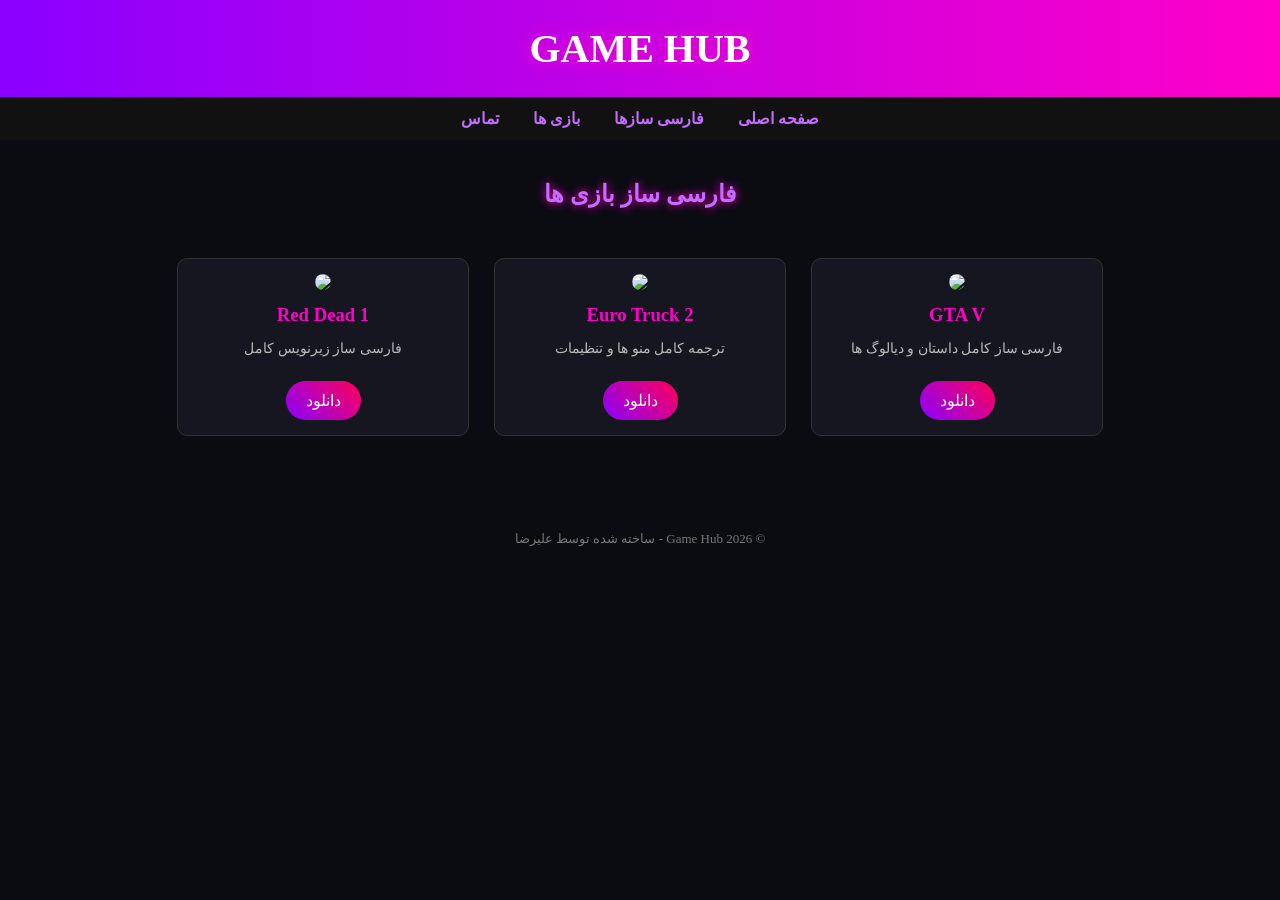
==== index.html @ 00818c34 "Add files via upload" ====
<!DOCTYPE html>
<html lang="fa" dir="rtl">
<head>
<meta charset="UTF-8">
<meta name="viewport" content="width=device-width, initial-scale=1.0">
<title>Game Hub</title>

<style>

body{
margin:0;
font-family:Tahoma;
background:#0b0b12;
color:white;
text-align:center;
}

/* هدر */

header{
background:linear-gradient(90deg,#8a00ff,#ff00c8);
padding:25px;
box-shadow:0 0 20px #8a00ff;
}

header h1{
margin:0;
font-size:40px;
color:white;
text-shadow:0 0 15px #ff00c8;
}

/* منو */

nav{
background:#111;
padding:12px;
}

nav a{
color:#c46cff;
margin:15px;
text-decoration:none;
font-weight:bold;
}

nav a:hover{
color:#ff00c8;
}

/* عنوان */

h2{
color:#c46cff;
margin-top:40px;
text-shadow:0 0 10px #ff00c8;
}

/* لیست بازی */

.games{
display:flex;
justify-content:center;
flex-wrap:wrap;
gap:25px;
padding:30px;
}

/* کارت بازی */

.game{
background:#161620;
width:260px;
padding:15px;
border-radius:10px;
transition:0.3s;
border:1px solid #333;
}

.game:hover{
transform:translateY(-8px);
box-shadow:0 0 20px #8a00ff,0 0 10px #00ff88;
}

.game img{
width:100%;
border-radius:8px;
}

/* عنوان بازی */

.game h3{
color:#ff00c8;
margin:10px 0;
}

/* توضیح */

.game p{
font-size:14px;
color:#bbb;
}

/* دکمه */

.btn{
display:inline-block;
margin-top:10px;
padding:10px 20px;
background:linear-gradient(45deg,#8a00ff,#ff0055);
color:white;
text-decoration:none;
border-radius:20px;
}

.btn:hover{
box-shadow:0 0 15px #ff0055;
}

/* فوتر */

footer{
margin-top:40px;
padding:25px;
color:#777;
font-size:13px;
}

</style>
</head>

<body>

<header>
<h1>GAME HUB</h1>
</header>

<nav>
<a href="#">صفحه اصلی</a>
<a href="#">فارسی سازها</a>
<a href="#">بازی ها</a>
<a href="#">تماس</a>
</nav>

<h2>فارسی ساز بازی ها</h2>

<div class="games">

<div class="game">
<img src="GTA V.jpg">
<h3>GTA V</h3>
<p>فارسی ساز کامل داستان و دیالوگ ها</p>
<a class="btn" href="gta.html">دانلود</a>
</div>

<div class="game">
<img src="Euro Truck 2.jpg">
<h3>Euro Truck 2</h3>
<p>ترجمه کامل منو ها و تنظیمات</p>
<a class="btn" href="#">دانلود</a>
</div>

<div class="game">
<img src="Red Dead 1.jpg">
<h3>Red Dead 1</h3>
<p>فارسی ساز زیرنویس کامل</p>
<a class="btn" href="#">دانلود</a>
</div>

</div>

<footer>
© 2026 Game Hub - ساخته شده توسط علیرضا
</footer>

</body>
</html>
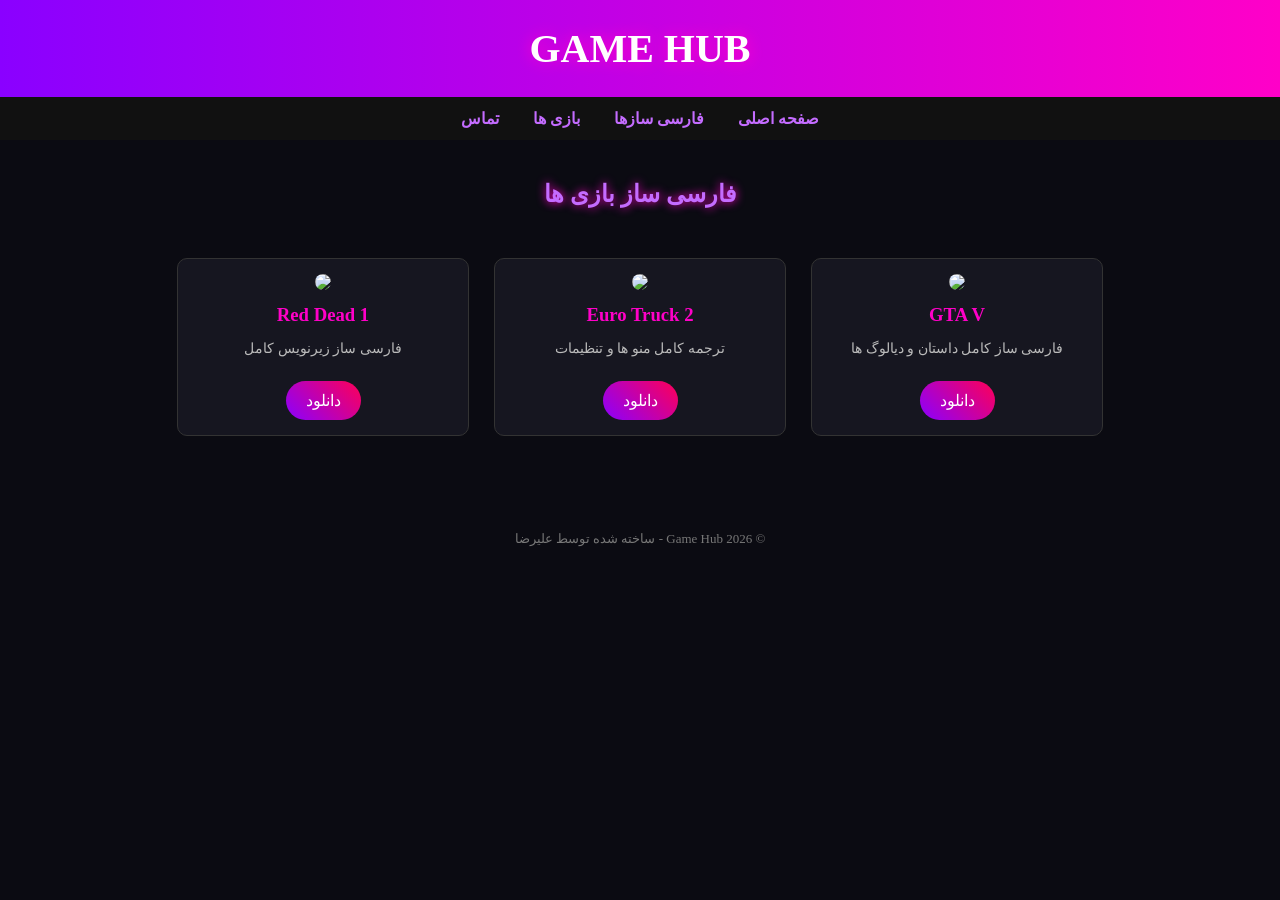
==== commit 65ebec59: "Update index.html" ====
--- a/index.html
+++ b/index.html
@@ -164,7 +164,7 @@
 <img src="Red Dead 1.jpg">
 <h3>Red Dead 1</h3>
 <p>فارسی ساز زیرنویس کامل</p>
-<a class="btn" href="#">دانلود</a>
+<a class="btn" href="rdr1.html">دانلود</a>
 </div>
 
 </div>
@@ -174,4 +174,4 @@
 </footer>
 
 </body>
-</html>+</html>
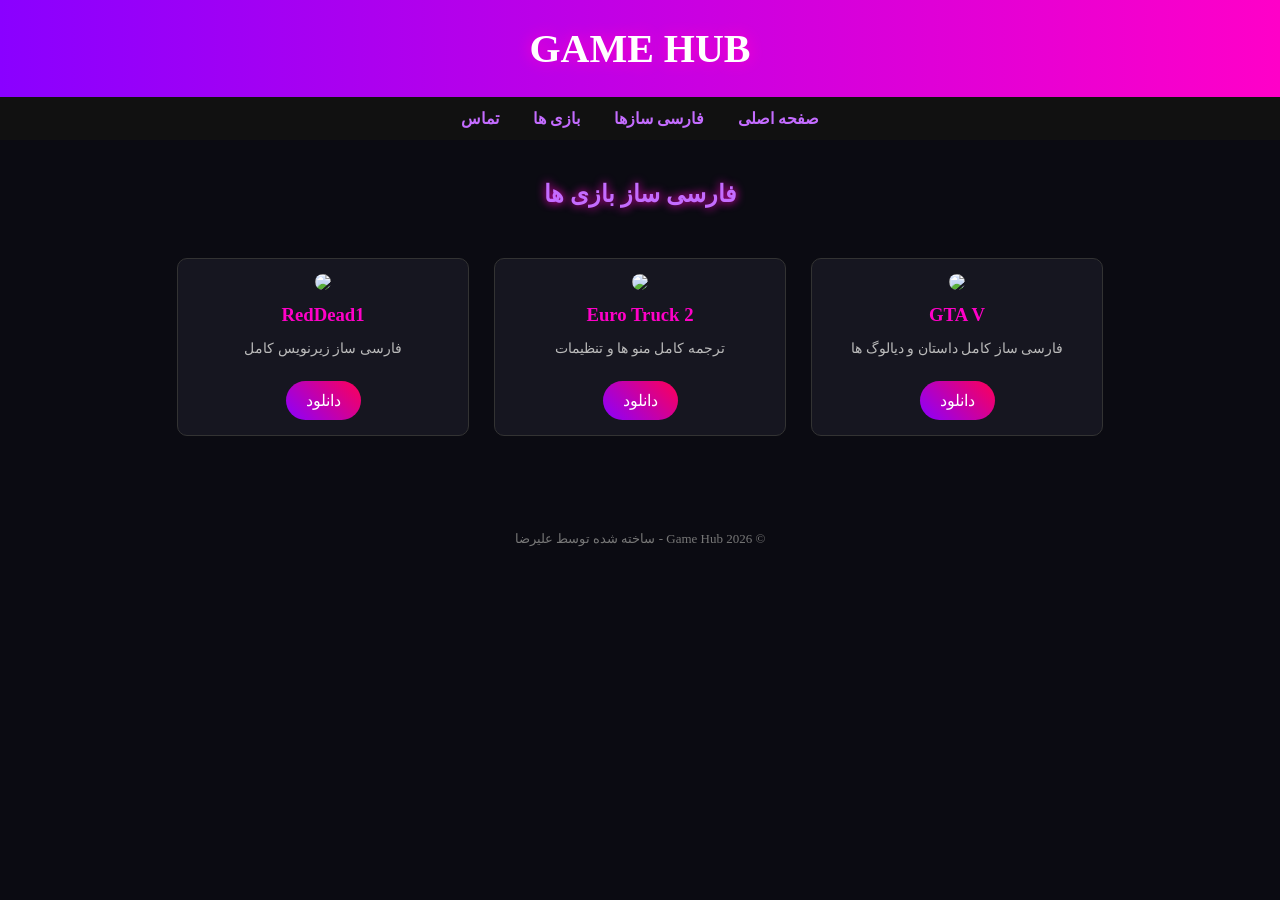
==== commit 00a2d8c8: "Update index.html" ====
--- a/index.html
+++ b/index.html
@@ -161,8 +161,8 @@
 </div>
 
 <div class="game">
-<img src="Red Dead 1.jpg">
-<h3>Red Dead 1</h3>
+<img src="RedDead1.jpg">
+<h3>RedDead1</h3>
 <p>فارسی ساز زیرنویس کامل</p>
 <a class="btn" href="rdr1.html">دانلود</a>
 </div>
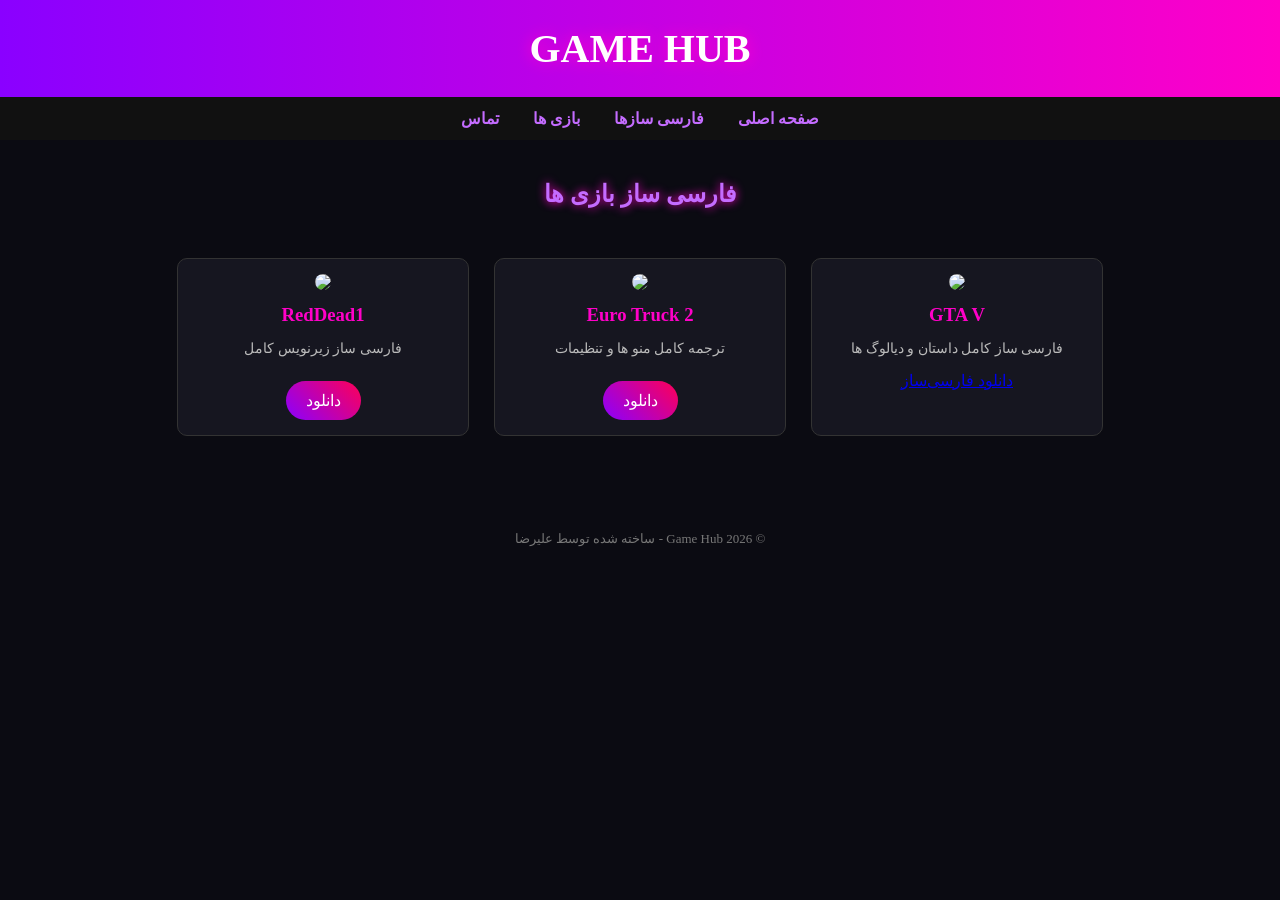
==== commit 5e6b33cf: "Update index.html" ====
--- a/index.html
+++ b/index.html
@@ -150,7 +150,7 @@
 <img src="GTA V.jpg">
 <h3>GTA V</h3>
 <p>فارسی ساز کامل داستان و دیالوگ ها</p>
-<a class="btn" href="gta.html">دانلود</a>
+  <a href="gta.html">دانلود فارسی‌ساز</a>
 </div>
 
 <div class="game">
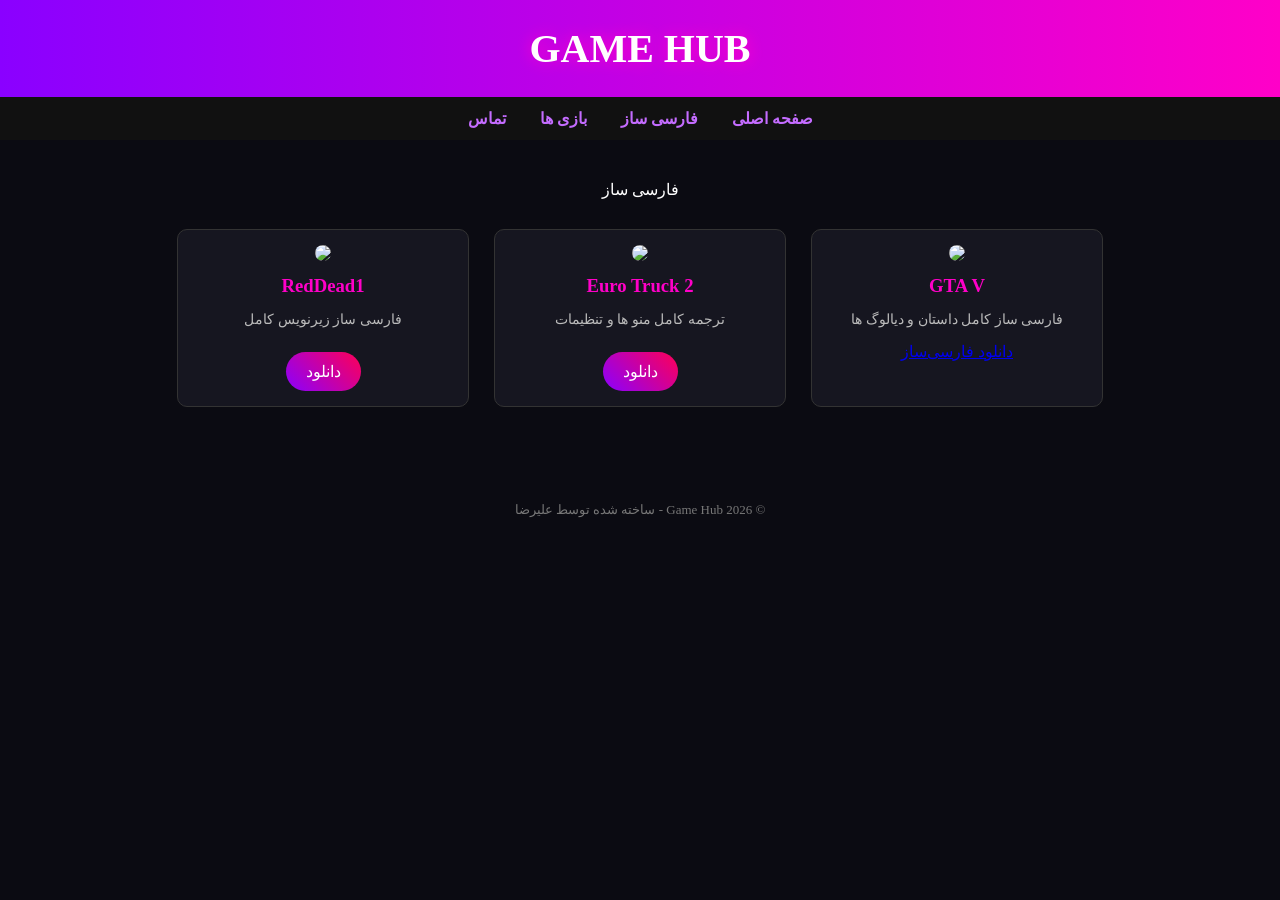
==== commit e62636b8: "Update index.html" ====
--- a/index.html
+++ b/index.html
@@ -137,12 +137,12 @@
 
 <nav>
 <a href="#">صفحه اصلی</a>
-<a href="#">فارسی سازها</a>
+<a href="#">فارسی ساز</a>
 <a href="#">بازی ها</a>
-<a href="#">تماس</a>
+<a href="ali1190reza1390@gmail.com">تماس</a>
 </nav>
 
-<h2>فارسی ساز بازی ها</h2>
+<h2></h2>فارسی ساز </h2>
 
 <div class="games">
 
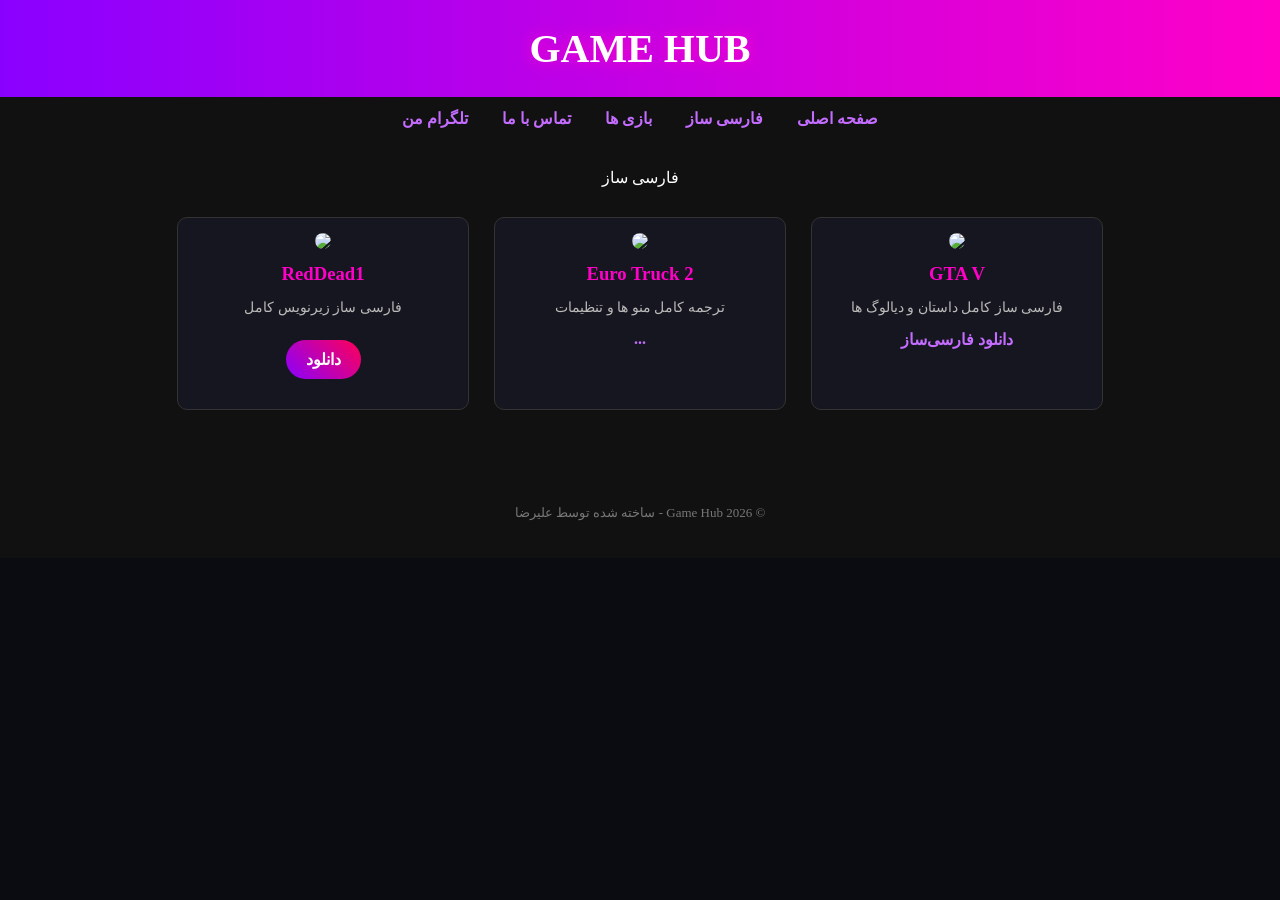
==== commit e8a2f915: "Update index.html" ====
--- a/index.html
+++ b/index.html
@@ -139,8 +139,8 @@
 <a href="#">صفحه اصلی</a>
 <a href="#">فارسی ساز</a>
 <a href="#">بازی ها</a>
-<a href="ali1190reza1390@gmail.com">تماس</a>
-</nav>
+<a href="ali1190reza1390@gmail.com" class="btn-contact">تماس با ما</a>
+<a href="https://t.me/Alireza119000" class="btn-contact-telegram">تلگرام من</a>
 
 <h2></h2>فارسی ساز </h2>
 
@@ -157,7 +157,7 @@
 <img src="Euro Truck 2.jpg">
 <h3>Euro Truck 2</h3>
 <p>ترجمه کامل منو ها و تنظیمات</p>
-<a class="btn" href="#">دانلود</a>
+<a href="ets2.html" class="download-btn">...</a>
 </div>
 
 <div class="game">
